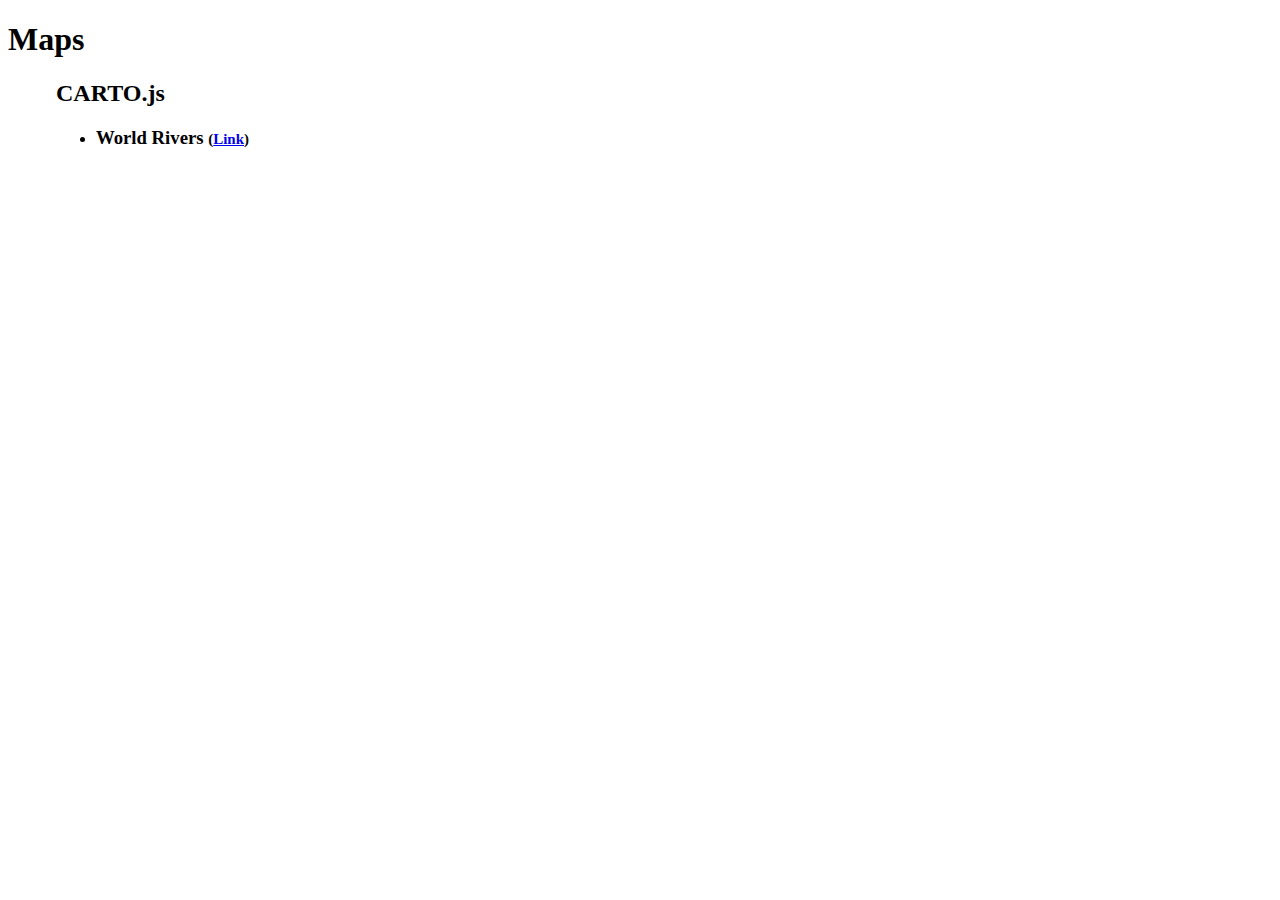
==== index.html @ 1d14bbed "first commit" ====
<!DOCTYPE html>
<html lang="en">

<head>
  <meta charset="utf-8">
  <title>Maps</title>
  <link type="text/css" rel="stylesheet" href="../docs/public/styles/jsdoc-default.css">
</head>

<body>
  <h1 class="page-title">Maps</h1>
  <div id="container" style="margin-left:48px;"></div>
  <script>
    fetch('./examples.json')
      .then(data => data.json())
      .then(data => renderCategories(data.categories));

    function renderCategories(categories) {
      document.getElementById('container').innerHTML = categories.map(renderCategory).join('\n');
    }

    function renderCategory(category) {
      return `<h2> ${category.title} </h2>
          <ul>
            ${category.samples.map(renderSample).join('\n')}
          </ul>
        `;
    }

    function renderSample(sample) {
      let link = (typeof sample.file === 'string') ? `(<a href="${sample.file}">Link</a>)` : '()';
      return `<li><h3>${sample.title} <span style="font-size:0.8em;">${link}</span></h3></li>`;
    }
  </script>
</body>

</html>
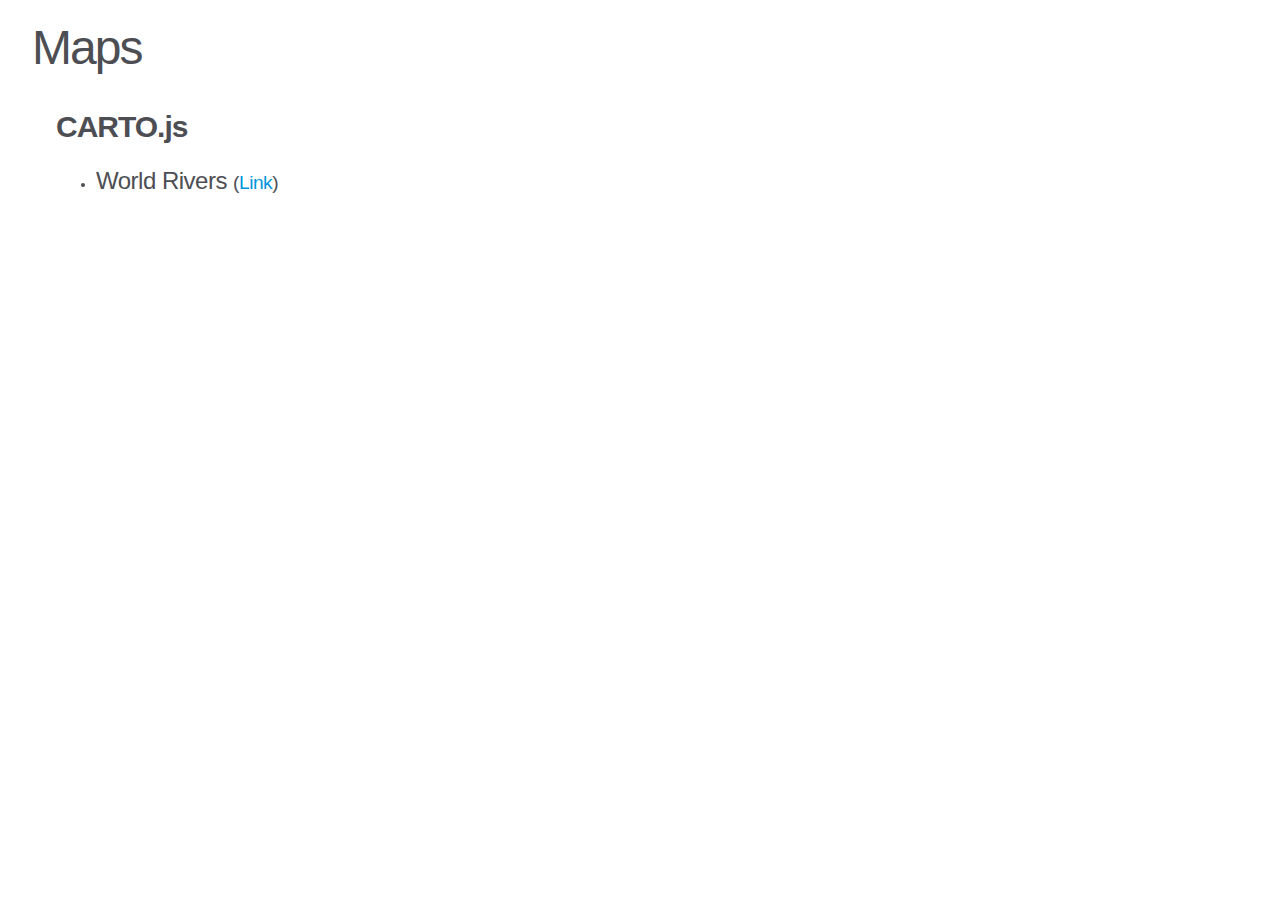
==== commit 52d0c5d0: "update styles" ====
--- a/index.html
+++ b/index.html
@@ -4,7 +4,7 @@
 <head>
   <meta charset="utf-8">
   <title>Maps</title>
-  <link type="text/css" rel="stylesheet" href="../docs/public/styles/jsdoc-default.css">
+  <link type="text/css" rel="stylesheet" href="./jsdoc-default.css">
 </head>
 
 <body>
--- a/jsdoc-default.css
+++ b/jsdoc-default.css
@@ -0,0 +1,358 @@
+@font-face {
+    font-family: 'Open Sans';
+    font-weight: normal;
+    font-style: normal;
+    src: url('../fonts/OpenSans-Regular-webfont.eot');
+    src:
+        local('Open Sans'),
+        local('OpenSans'),
+        url('../fonts/OpenSans-Regular-webfont.eot?#iefix') format('embedded-opentype'),
+        url('../fonts/OpenSans-Regular-webfont.woff') format('woff'),
+        url('../fonts/OpenSans-Regular-webfont.svg#open_sansregular') format('svg');
+}
+
+@font-face {
+    font-family: 'Open Sans Light';
+    font-weight: normal;
+    font-style: normal;
+    src: url('../fonts/OpenSans-Light-webfont.eot');
+    src:
+        local('Open Sans Light'),
+        local('OpenSans Light'),
+        url('../fonts/OpenSans-Light-webfont.eot?#iefix') format('embedded-opentype'),
+        url('../fonts/OpenSans-Light-webfont.woff') format('woff'),
+        url('../fonts/OpenSans-Light-webfont.svg#open_sanslight') format('svg');
+}
+
+html
+{
+    overflow: auto;
+    background-color: #fff;
+    font-size: 14px;
+}
+
+body
+{
+    font-family: 'Open Sans', sans-serif;
+    line-height: 1.5;
+    color: #4d4e53;
+    background-color: white;
+}
+
+a, a:visited, a:active {
+    color: #0095dd;
+    text-decoration: none;
+}
+
+a:hover {
+    text-decoration: underline;
+}
+
+header
+{
+    display: block;
+    padding: 0px 4px;
+}
+
+tt, code, kbd, samp {
+    font-family: Consolas, Monaco, 'Andale Mono', monospace;
+}
+
+.class-description {
+    font-size: 130%;
+    line-height: 140%;
+    margin-bottom: 1em;
+    margin-top: 1em;
+}
+
+.class-description:empty {
+    margin: 0;
+}
+
+#main {
+    float: left;
+    width: 70%;
+}
+
+article dl {
+    margin-bottom: 40px;
+}
+
+article img {
+  max-width: 100%;
+}
+
+section
+{
+    display: block;
+    background-color: #fff;
+    padding: 12px 24px;
+    border-bottom: 1px solid #ccc;
+    margin-right: 30px;
+}
+
+.variation {
+    display: none;
+}
+
+.signature-attributes {
+    font-size: 60%;
+    color: #aaa;
+    font-style: italic;
+    font-weight: lighter;
+}
+
+nav
+{
+    display: block;
+    float: right;
+    margin-top: 28px;
+    width: 30%;
+    box-sizing: border-box;
+    border-left: 1px solid #ccc;
+    padding-left: 16px;
+}
+
+nav ul {
+    font-family: 'Lucida Grande', 'Lucida Sans Unicode', arial, sans-serif;
+    font-size: 100%;
+    line-height: 17px;
+    padding: 0;
+    margin: 0;
+    list-style-type: none;
+}
+
+nav ul a, nav ul a:visited, nav ul a:active {
+    font-family: Consolas, Monaco, 'Andale Mono', monospace;
+    line-height: 18px;
+    color: #4D4E53;
+}
+
+nav h3 {
+    margin-top: 12px;
+}
+
+nav li {
+    margin-top: 6px;
+}
+
+footer {
+    display: block;
+    padding: 6px;
+    margin-top: 12px;
+    font-style: italic;
+    font-size: 90%;
+}
+
+h1, h2, h3, h4 {
+    font-weight: 200;
+    margin: 0;
+}
+
+h1
+{
+    font-family: 'Open Sans Light', sans-serif;
+    font-size: 48px;
+    letter-spacing: -2px;
+    margin: 12px 24px 20px;
+}
+
+h2, h3.subsection-title
+{
+    font-size: 30px;
+    font-weight: 700;
+    letter-spacing: -1px;
+    margin-bottom: 12px;
+}
+
+h3
+{
+    font-size: 24px;
+    letter-spacing: -0.5px;
+    margin-bottom: 12px;
+}
+
+h4
+{
+    font-size: 18px;
+    letter-spacing: -0.33px;
+    margin-bottom: 12px;
+    color: #4d4e53;
+}
+
+h5, .container-overview .subsection-title
+{
+    font-size: 120%;
+    font-weight: bold;
+    letter-spacing: -0.01em;
+    margin: 8px 0 3px 0;
+}
+
+h6
+{
+    font-size: 100%;
+    letter-spacing: -0.01em;
+    margin: 6px 0 3px 0;
+    font-style: italic;
+}
+
+table
+{
+    border-spacing: 0;
+    border: 0;
+    border-collapse: collapse;
+}
+
+td, th
+{
+    border: 1px solid #ddd;
+    margin: 0px;
+    text-align: left;
+    vertical-align: top;
+    padding: 4px 6px;
+    display: table-cell;
+}
+
+thead tr
+{
+    background-color: #ddd;
+    font-weight: bold;
+}
+
+th { border-right: 1px solid #aaa; }
+tr > th:last-child { border-right: 1px solid #ddd; }
+
+.ancestors, .attribs { color: #999; }
+.ancestors a, .attribs a
+{
+    color: #999 !important;
+    text-decoration: none;
+}
+
+.clear
+{
+    clear: both;
+}
+
+.important
+{
+    font-weight: bold;
+    color: #950B02;
+}
+
+.yes-def {
+    text-indent: -1000px;
+}
+
+.type-signature {
+    color: #aaa;
+}
+
+.name, .signature {
+    font-family: Consolas, Monaco, 'Andale Mono', monospace;
+}
+
+.details { margin-top: 14px; border-left: 2px solid #DDD; }
+.details dt { width: 120px; float: left; padding-left: 10px;  padding-top: 6px; }
+.details dd { margin-left: 70px; }
+.details ul { margin: 0; }
+.details ul { list-style-type: none; }
+.details li { margin-left: 30px; padding-top: 6px; }
+.details pre.prettyprint { margin: 0 }
+.details .object-value { padding-top: 0; }
+
+.description {
+    margin-bottom: 1em;
+    margin-top: 1em;
+}
+
+.code-caption
+{
+    font-style: italic;
+    font-size: 107%;
+    margin: 0;
+}
+
+.prettyprint
+{
+    border: 1px solid #ddd;
+    width: 80%;
+    overflow: auto;
+}
+
+.prettyprint.source {
+    width: inherit;
+}
+
+.prettyprint code
+{
+    font-size: 100%;
+    line-height: 18px;
+    display: block;
+    padding: 4px 12px;
+    margin: 0;
+    background-color: #fff;
+    color: #4D4E53;
+}
+
+.prettyprint code span.line
+{
+  display: inline-block;
+}
+
+.prettyprint.linenums
+{
+  padding-left: 70px;
+  -webkit-user-select: none;
+  -moz-user-select: none;
+  -ms-user-select: none;
+  user-select: none;
+}
+
+.prettyprint.linenums ol
+{
+  padding-left: 0;
+}
+
+.prettyprint.linenums li
+{
+  border-left: 3px #ddd solid;
+}
+
+.prettyprint.linenums li.selected,
+.prettyprint.linenums li.selected *
+{
+  background-color: lightyellow;
+}
+
+.prettyprint.linenums li *
+{
+  -webkit-user-select: text;
+  -moz-user-select: text;
+  -ms-user-select: text;
+  user-select: text;
+}
+
+.params .name, .props .name, .name code {
+    color: #4D4E53;
+    font-family: Consolas, Monaco, 'Andale Mono', monospace;
+    font-size: 100%;
+}
+
+.params td.description > p:first-child,
+.props td.description > p:first-child
+{
+    margin-top: 0;
+    padding-top: 0;
+}
+
+.params td.description > p:last-child,
+.props td.description > p:last-child
+{
+    margin-bottom: 0;
+    padding-bottom: 0;
+}
+
+.disabled {
+    color: #454545;
+}
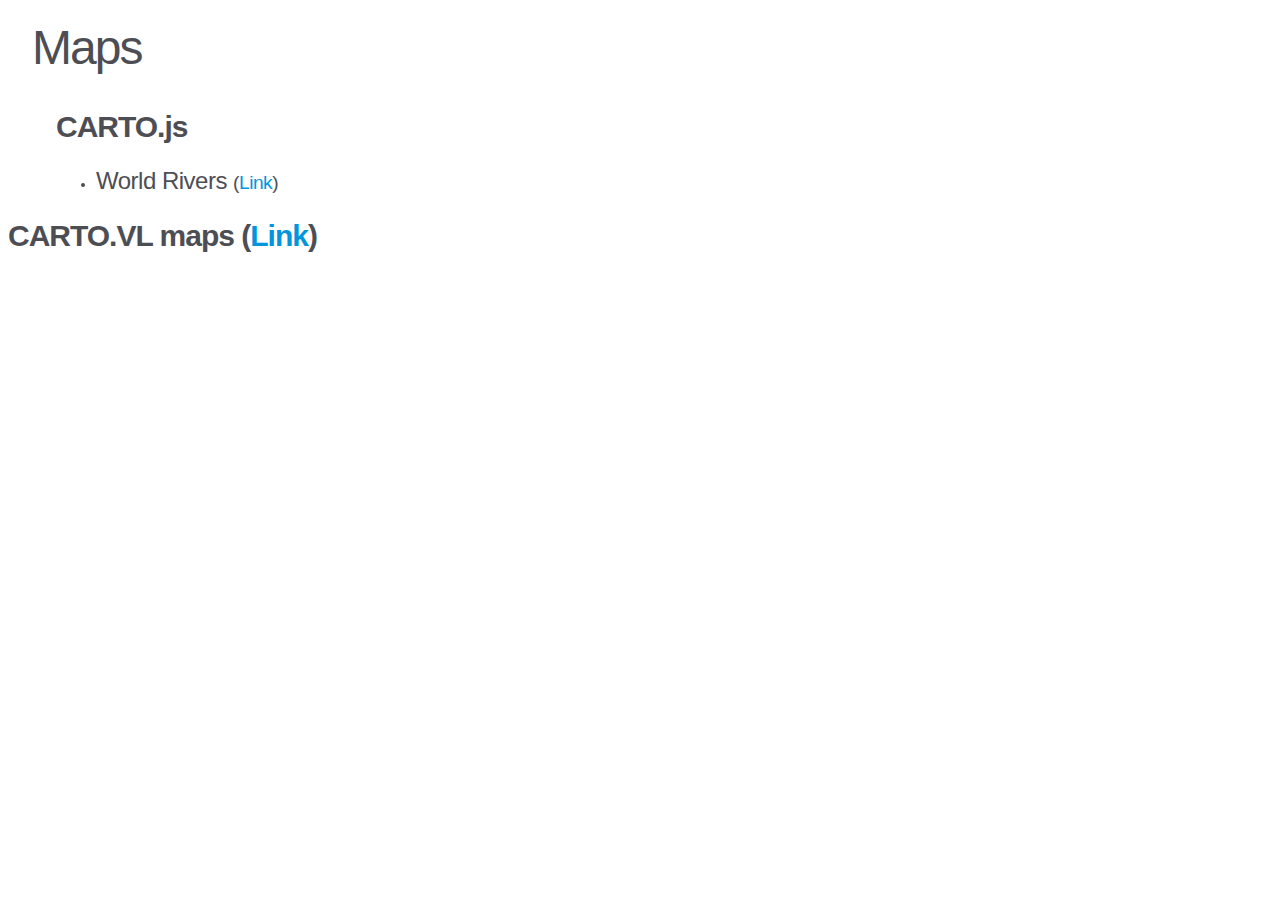
==== commit 056c4b42: "add link to cartovl maps" ====
--- a/index.html
+++ b/index.html
@@ -10,6 +10,7 @@
 <body>
   <h1 class="page-title">Maps</h1>
   <div id="container" style="margin-left:48px;"></div>
+  <h2> CARTO.VL maps (<a href="https://alrocar.github.io/carto-vl/examples" target="_blank">Link</a>) </h2>
   <script>
     fetch('./examples.json')
       .then(data => data.json())
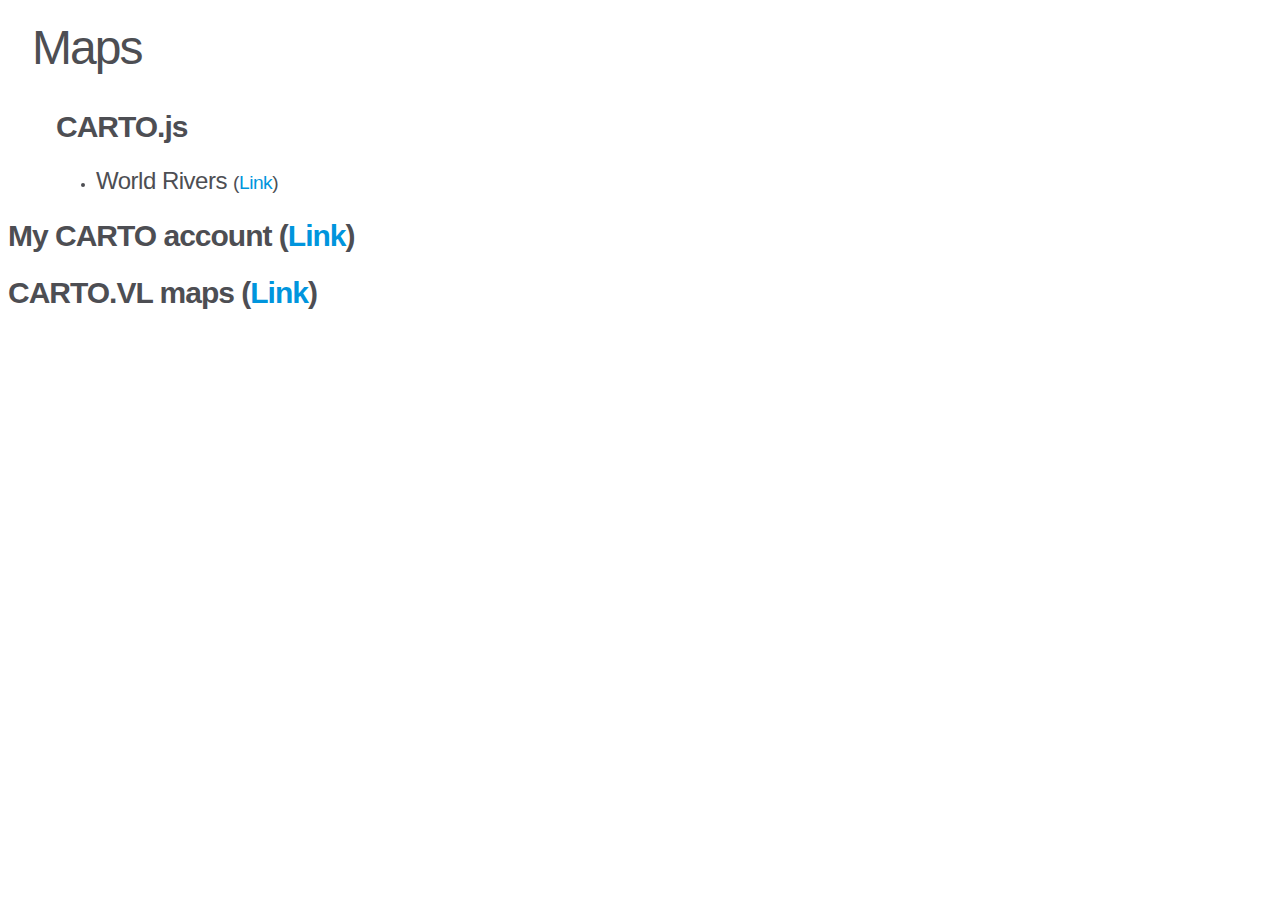
==== commit 95cae749: "add more links" ====
--- a/index.html
+++ b/index.html
@@ -10,6 +10,7 @@
 <body>
   <h1 class="page-title">Maps</h1>
   <div id="container" style="margin-left:48px;"></div>
+  <h2> My CARTO account (<a href="https://team.carto.com/u/aromeu/me" target="_blank">Link</a>) </h2>
   <h2> CARTO.VL maps (<a href="https://alrocar.github.io/carto-vl/examples" target="_blank">Link</a>) </h2>
   <script>
     fetch('./examples.json')
